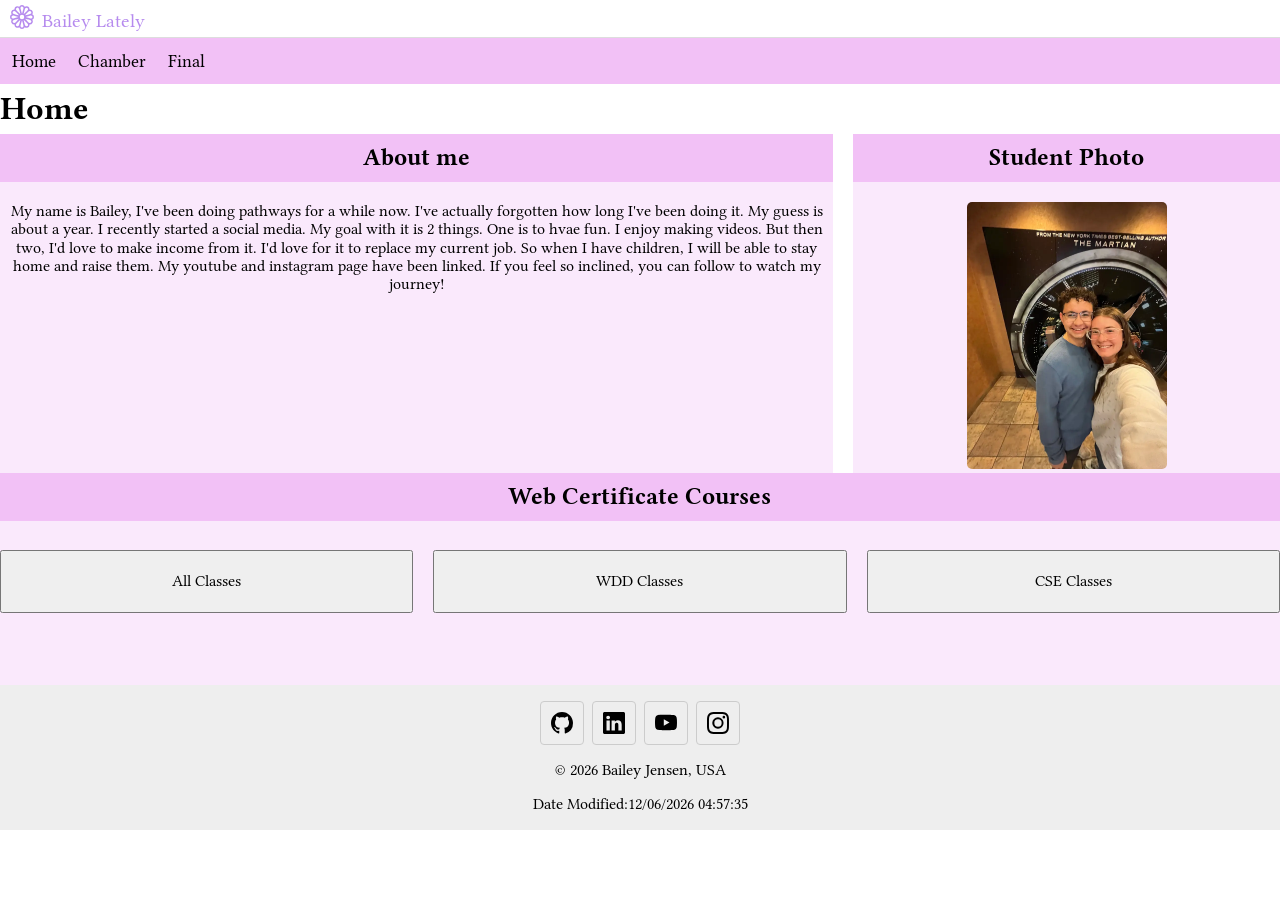
==== index.html @ d765534c "first draft" ====
<!DOCTYPE html>
<html lang="en">

<head>
    <meta charset="UTF-8">
    <meta name="viewport" content="width=device-width, initial-scale=1.0">
    <title>Homepage</title>
    <meta name="description" content="First assignment in WDD231. This is my Homepage">
    <meta name="author" content="Bailey Jensen">
    <link rel="stylesheet" href="styles/normalize.css">
    <link rel="stylesheet" href="styles/base.css">
    <link rel="stylesheet" href="styles/larger.css">
    <script src="scripts/navigation.js" defer></script>
    <script src="scripts/courses.js" defer></script>
    <link rel="preconnect" href="https://fonts.googleapis.com">
    <link rel="preconnect" href="https://fonts.gstatic.com" crossorigin>
    <link
        href="https://fonts.googleapis.com/css2?family=Libertinus+Serif:ital,wght@0,400;0,600;0,700;1,400;1,600;1,700&display=swap"
        rel="stylesheet">


</head>

<body>
    <header>
        <img src="images/flower1.svg" alt="site logo" width="16" height="16">
        <span>Bailey Lately</span>
        <button id="ham-btn" class="hamburger"></button>
    </header>
    <nav id="nav-bar" class="navigation">
        <ul>
            <li class="current"><a href="index.html">Home</a></li>
            <li><a href="chamber.html">Chamber</a></li>
            <li><a href="final.html">Final</a></li>
        </ul>
    </nav>

    <main>
        <h1>Home</h1>

        <section class="about">
            <h2>About me</h2>
            <p>My name is Bailey, I've been doing pathways for a while now. I've actually forgotten how long I've been
                doing it. My
                guess is about a year. I recently started a social media. My goal with it is 2 things. One is to hvae
                fun. I enjoy making
                videos. But then two, I'd love to make income from it. I'd love for it to replace my current job. So
                when I have children,
                I will be able to stay home and raise them. My youtube and instagram page have been linked. If you feel
                so inclined, you can
                follow to watch my journey!
            </p>
        </section>

        <section class="student">
            <h2>Student Photo</h2>
            <img src="images/student.webp" alt="Student Photo" loading="lazy">
        </section>

        <section class="class">
            <h2>Web Certificate Courses</h2>
            <button class="all" id="all">All Classes</button>
            <button class="wdd" id="wdd">WDD Classes</button>
            <button class="cse" id="cse">CSE Classes</button>
            <div id="courseList"></div>
            <p id="totalCredits"></p>

        </section>

    </main>

    <footer>
        <div class="social">
            <a href="https://github.com/BaileyJensen" target="_blank">
                <img src="images/github.svg" alt="github" width="16" height="16">
            </a>
            <a href="https://www.linkedin.com/" target="_blank">
                <img src="images/linkedin.svg" alt="linkedin" width="16" height="16">
            </a>

            <a href="https://www.youtube.com/@baileylately/videos" target="_blank">
                <img src="images/youtube.svg" alt="youtube" width="16" height="16">
            </a>

            <a href="https://www.instagram.com/baileyylately?utm_source=qr" target="_blank">
                <img src="images/instagram.svg" alt="instagram" width="16" height="16">
            </a>
        </div>

        <p>© <span id="currentyear"></span> Bailey Jensen, USA</p>
        <span id="lastModified"></span>

    </footer>

</body>

</html>
---- styles/base.css ----
* {
    box-sizing: border-box;
    --primary-color: #B68BEE;
    --accent-color: #F2C1F6;
    --secondary-color: #FAE9FC;
    font-family: "Libertinus Serif", serif;

}

/************** HEADER ************/

header {
    display: grid;
    grid-template-columns: 24px auto 44px;
    padding: 5px 0 5px 10px;
    align-items: end;
    border-bottom: solid 1px #ddd;
    column-gap: 8px;
}

header img {
    display: block;
    width: 100%;
    height: auto;
    padding-bottom: 3px;
}

header span {
    font-size: 1.2rem;
    color: var(--primary-color);
}

/**************** HAMBURGER  *********/

.hamburger {
    background: none;
    border: none;
    color: var(--accent-color);
    cursor: pointer;
    font-family: Verdana, Geneva, Tahoma, sans-serif;
}

.hamburger::before {
    content: "\2630";
    font-size: 2rem;
}

.hamburger.show::before {
    content: "\00D7";


}

/**************** NAVIGATION *********/

.navigation {
    display: none;
    background-color: var(--accent-color);
}

.navigation.show {
    display: block;
}

.navigation ul {
    list-style-type: none;
    margin: 0;
    padding: 0;

}

.navigation a {
    display: block;
    padding: 0.8rem 10px;
    text-decoration: none;
    border: var(--secondary-color) solid 1px;
    margin-left: 2px;
    color: black;
    font-size: large;

}

.navigation a:hover {
    background-color: var(--secondary-color);
    border-radius: 5px;
}


/**************** Footer *********/

footer {
    background-color: #eee;
    padding: 1rem 10px;
    text-align: center;
}

.social {
    display: flex;
    justify-content: center;
    column-gap: 8px;
}

.social a {
    display: flex;
    justify-content: center;
    align-items: center;
    width: 44px;
    height: 44px;
    border: #ccc solid 1px;
    border-radius: 4px;
}

.social img {
    width: 22px;
    height: 22px;
}

.social a:hover {
    background-color: #ddd;

}

/**************** Main *********/

h2 {
    background-color: var(--accent-color);
    justify-content: center;
    padding: 10px;
    margin-top: 0;



}

section {
    background-color: var(--secondary-color);
    text-align: center;

}

.student img {
    width: 200px;
    height: auto;
    border-radius: 5px;
}

.class {
    display: grid;
    grid-template-columns: 1fr;
    gap: 10px;

}

.class button {
    width: 100%;
    padding: 20px;
}

#courseList {

    background-color: #FAE9FC;
    grid-column: 1;
    margin-top: 20px;
}

#courseList p {
    border: 2px solid black;
    padding: 12px;
    margin: 0;
    border-radius: 8px;
}

#courseList p.completed {
    background-color: #B68BEE;
}
---- styles/larger.css ----
@media only screen and (min-width: 38rem) {

    header,
    main,
    nav,
    footer {

        margin: 0 auto;
    }


    header {
        grid-template-columns: 24px auto;
    }


    .hamburger {
        display: none;

    }

    .navigation {
        display: block;
    }

    .navigation a {
        border: none;
    }

    .navigation ul {
        display: flex;
    }

    main {
        display: grid;
        grid-template-columns: 1fr 1fr 1fr;
        grid-template-rows: 50px 1fr;
    }

    .about {
        grid-column: 1/3;
        margin-right: 20px;
    }

    .student {
        grid-column: 3/4;
    }

    .class {
        grid-column: 1/4;
        display: grid;
        grid-template-columns: 1fr 1fr 1fr;
        column-gap: 20px;
    }

    h1 {
        align-self: center;
    }

    .all,
    .wdd,
    .ces {
        grid-row: 2;
        


    }

    .class h2 {
        grid-column: 1/4;
    }

    #courseList {
        grid-column: 1/4;
        grid-row: 3;
        display: grid;
        grid-template-columns: repeat(3, 1fr);
        gap: 10px;
        margin-top: 20px;
    }

    #courseList p {
        border: 2px solid black;
        padding: 12px;
        margin: 0;
        border-radius: 8px;
    }



    #totalCredits {
        grid-column: 1/4;
        text-align: center;
    }




}
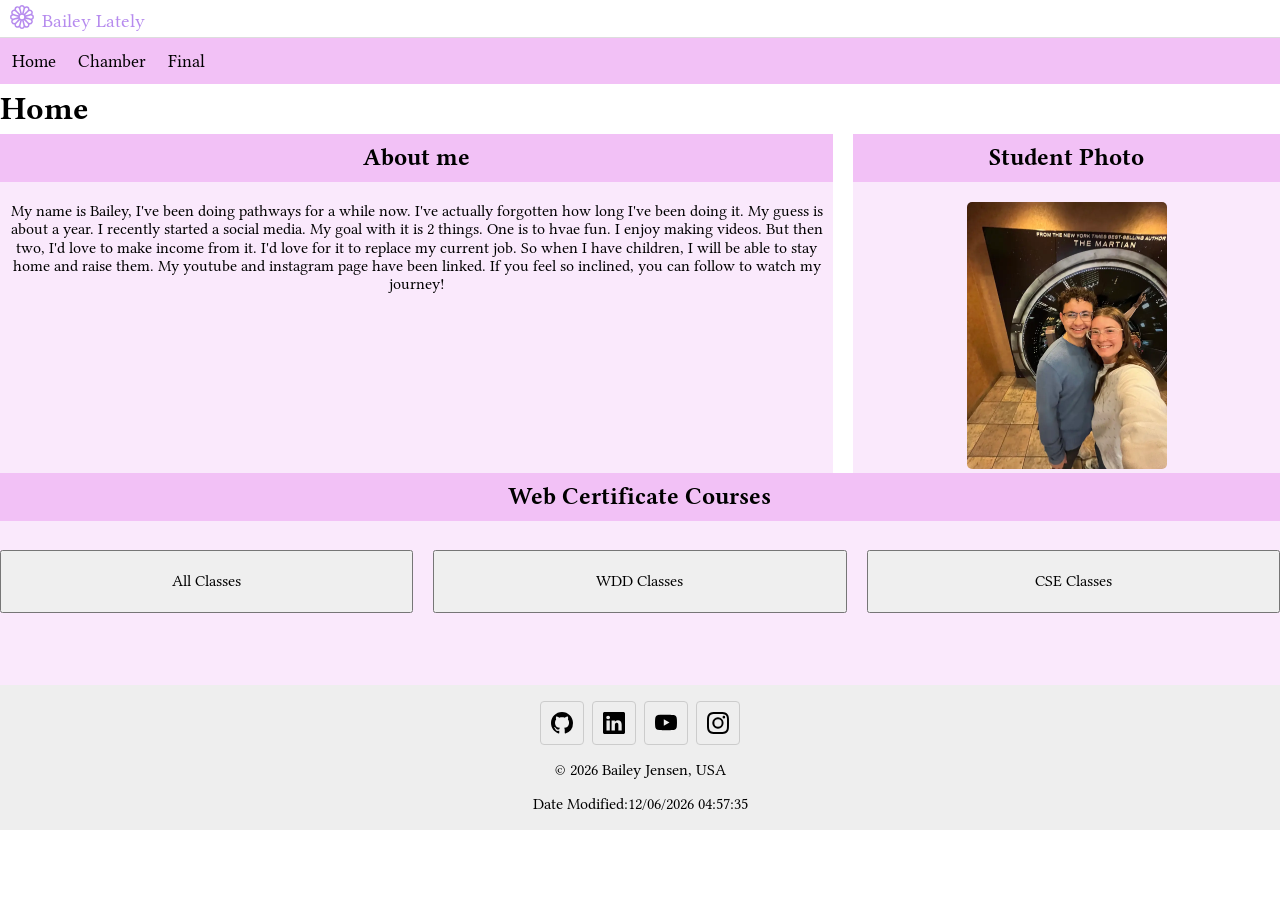
==== commit 500bec68: "bug fix" ====
--- a/index.html
+++ b/index.html
@@ -5,7 +5,8 @@
     <meta charset="UTF-8">
     <meta name="viewport" content="width=device-width, initial-scale=1.0">
     <title>Homepage</title>
-    <meta name="description" content="First assignment in WDD231. This is my Homepage">
+    <meta name="description"
+        content="First assignment in WDD231. This is my Homepage, I feel very happy about how this went.">
     <meta name="author" content="Bailey Jensen">
     <link rel="stylesheet" href="styles/normalize.css">
     <link rel="stylesheet" href="styles/base.css">
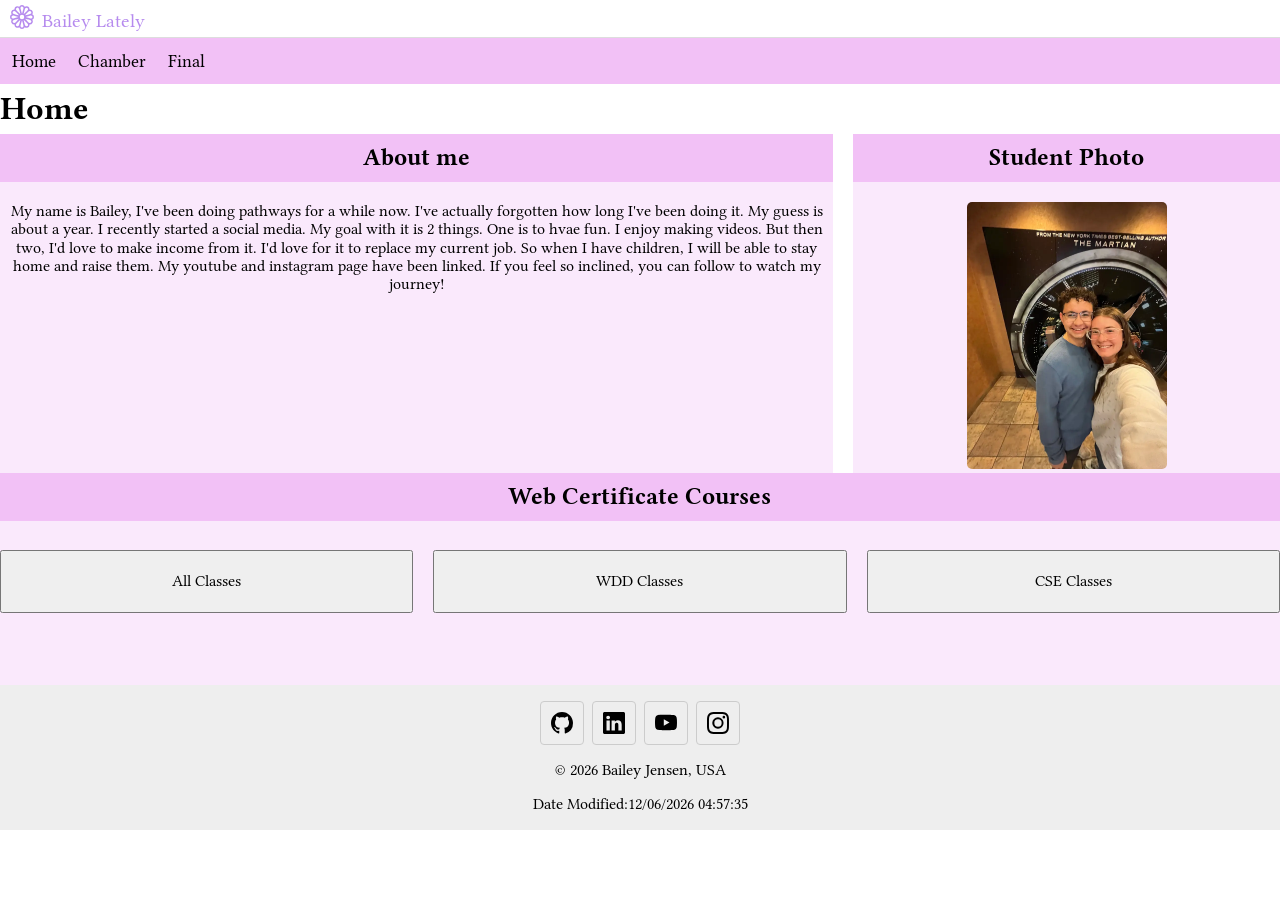
==== commit 5a4d582e: "draft one" ====
--- a/index.html
+++ b/index.html
@@ -13,6 +13,13 @@
     <link rel="stylesheet" href="styles/larger.css">
     <script src="scripts/navigation.js" defer></script>
     <script src="scripts/courses.js" defer></script>
+    <link rel="icon" href="favicon.ico">
+    <meta propert="og:title" content="Homepage">
+    <meta property="og:description" content="My homepage wehre I can practice proper principles and skills.">
+    <meta property="og:url" content="https://baileyjensen.github.io/wdd231/">
+    <meta property="og:image"
+        content="https://churchofjesuschristtemples.org/assets/img/temples/payson-utah-temple/payson-utah-temple-62834-icon.jpg">
+
     <link rel="preconnect" href="https://fonts.googleapis.com">
     <link rel="preconnect" href="https://fonts.gstatic.com" crossorigin>
     <link
@@ -68,6 +75,14 @@
 
         </section>
 
+        <dialog id="myModal">
+            <h2 id="modalTitle"></h2>
+            <p id="modalDescription"></p>
+            <p id="modalCertificate"></p>
+            <p id="modalTechnology"></p>
+            <button id="close">Close</button>
+        </dialog>
+
     </main>
 
     <footer>
--- a/styles/base.css
+++ b/styles/base.css
@@ -172,4 +172,25 @@
 
 #courseList p.completed {
     background-color: #B68BEE;
+}
+
+#myModal {
+    background-color: white;
+    border: 1px solid black;
+    border-radius: 20px;
+    width: 90%;
+    max-width: 600px;
+
+}
+
+::backdrop {
+    background-color: rgb(0 0 0 / 50%);
+}
+
+dialog button {
+    position: absolute;
+    top: 23px;
+    right: 23px;
+    padding: .5rem 1rem;
+    border: 1px solid rgb(0 0 0 / 10%);
 }
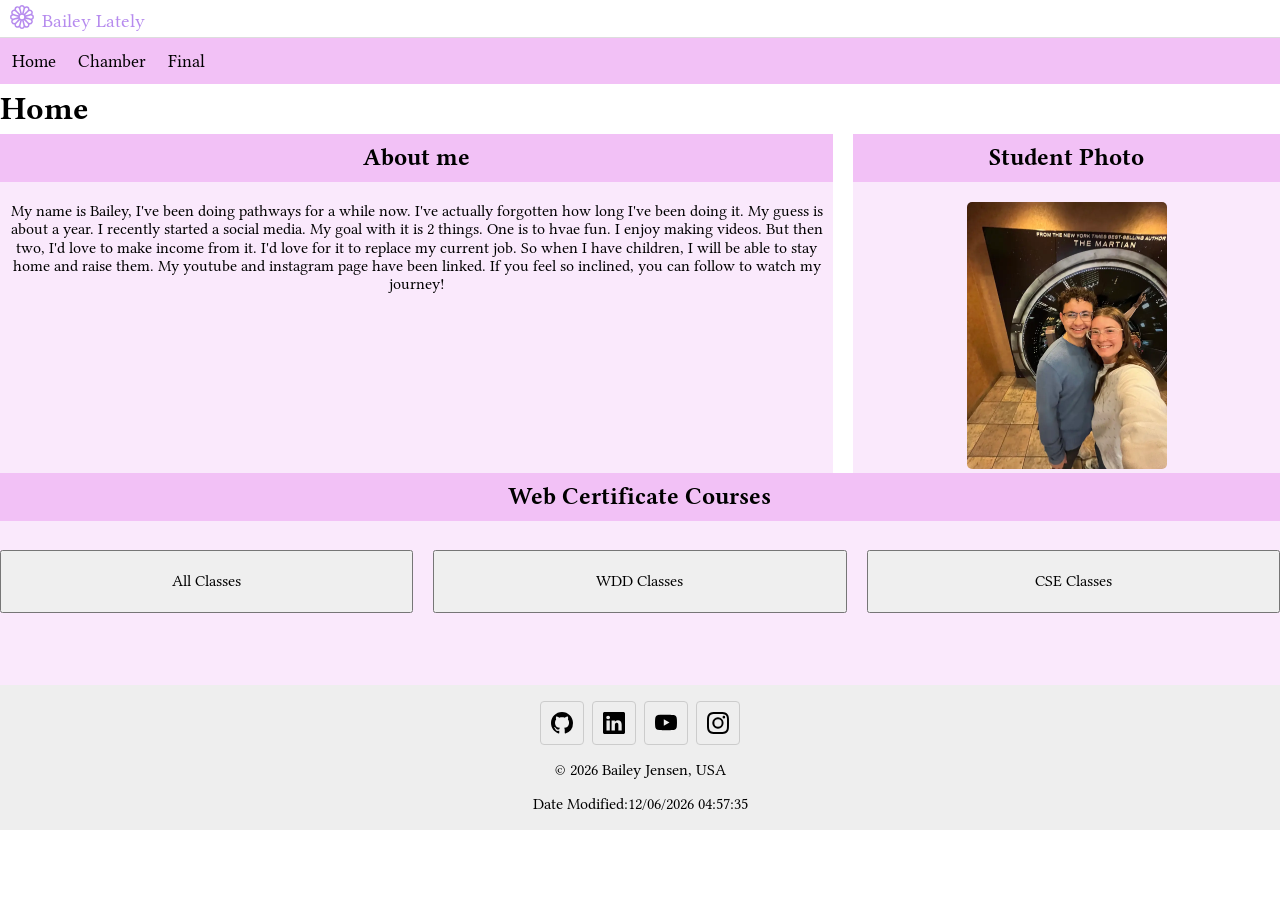
==== commit 4a55fe89: "first push" ====
--- a/index.html
+++ b/index.html
@@ -39,7 +39,7 @@
         <ul>
             <li class="current"><a href="index.html">Home</a></li>
             <li><a href="chamber.html">Chamber</a></li>
-            <li><a href="final.html">Final</a></li>
+            <li><a href="../final/index.html">Final</a></li>
         </ul>
     </nav>
 
